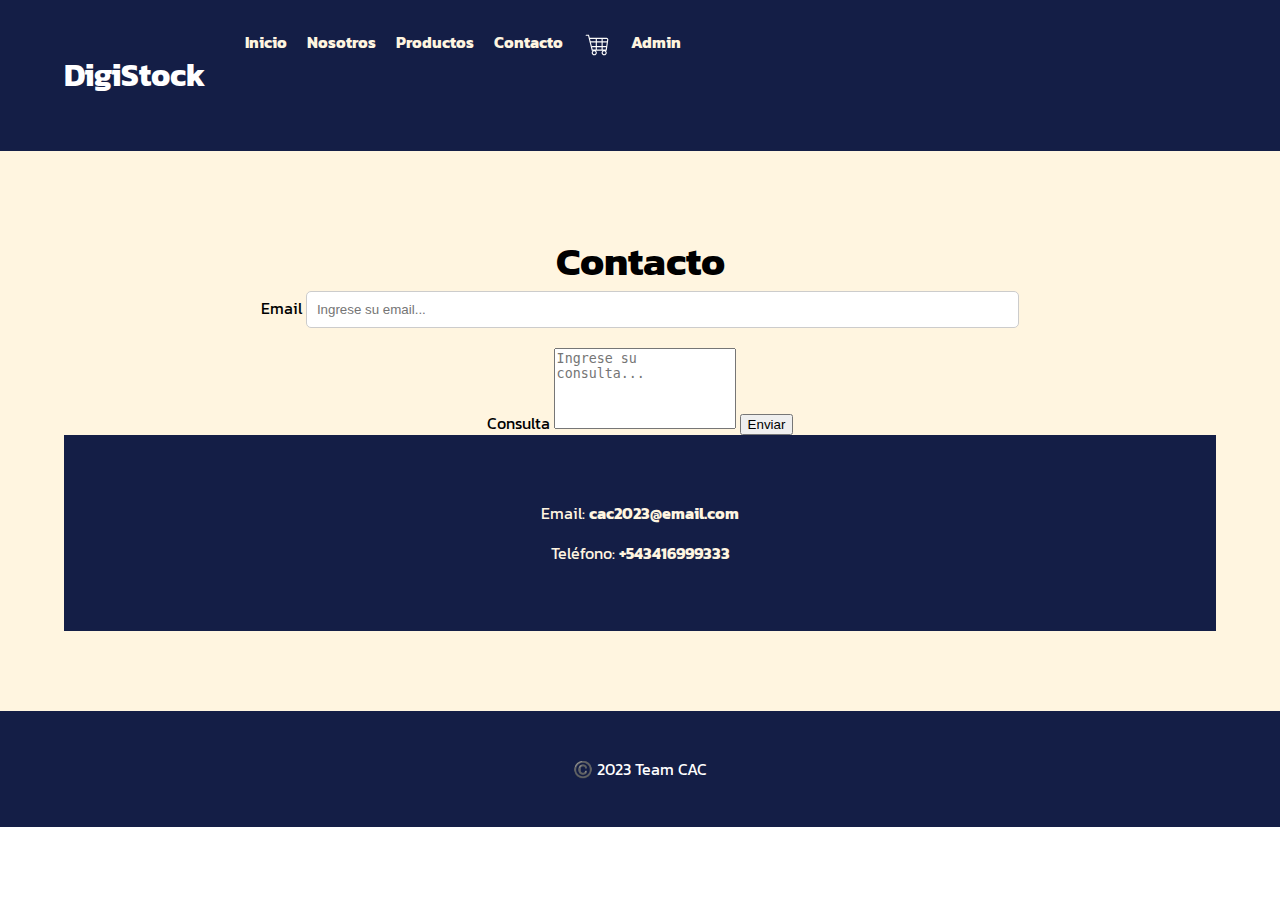
==== contacto.html @ 4df70d15 "agrego front del crud y logeo admin" ====
<!DOCTYPE html>
<html lang="en">
  <head>
    <meta charset="UTF-8" />
    <meta name="viewport" content="width=device-width, initial-scale=1.0" />
    <meta name="description" content="DigiStock project" />
    <meta name="keywords" content="digital ecommerce" />
    <title>DigiStock - Contacto</title>
    <link
      href="https://cdn.jsdelivr.net/npm/bootstrap@5.3.2/dist/css/bootstrap.min.css"
      rel="stylesheet"
      integrity="sha384-T3c6CoIi6uLrA9TneNEoa7RxnatzjcDSCmG1MXxSR1GAsXEV/Dwwykc2MPK8M2HN"
      crossorigin="anonymous"
    />
    <link rel="stylesheet" href="./css/style.css" />
    <script src="./js/script.js"></script>
  </head>
  <body>
    <header class="header">
      <nav class="navbar">
        <div class="container d-flex">
          <h1 class="title1">DigiStock</h1>
          <button class="menu-button" onclick="toggleMenu()">
            <img
              src="https://cdn.shopify.com/s/files/1/0397/3516/5094/files/bars.png?v=1652772368"
              alt=""
              class="menu-icon"
              width="30px"
              height="30px"
            />
          </button>
          <div class="custom-nav-links">
            <ul>
              <li><a href="index.html">Inicio</a></li>
              <li><a href="nosotros.html">Nosotros</a></li>
              <li><a href="Productos.html">Productos</a></li>
              <li><a href="contacto.html">Contacto</a></li>
              <li>
                <a href="">
                  <img
                    src="./imgs/shopping-cart.svg"
                    alt=""
                    class="carrito-icon"
                    width="30px"
                    height="30px"
                  />
                </a>
              </li>
              <li><a href="./Front Crud/login.html" >Admin</a></li>
            </ul>
          </div>
        </div>
      </nav>
    </header>

    <section class="contact" id="contacto">
      <div class="container">
        <h2>Contacto</h2>
        <form action="" id="form">
          <div class="mb-3 mt-3">
            <label for="exampleFormControlInput1" class="form-label">
              Email
            </label>
            <input
              name="email"
              type="email"
              class="form-control"
              id="exampleFormControlInput1"
              placeholder="Ingrese su email..."
              required
            />
          </div>
          <div class="mb-3">
            <label for="exampleFormControlTextarea1" class="form-label">
              Consulta
            </label>
            <textarea
              name="consulta"
              class="form-control"
              id="exampleFormControlTextarea1"
              rows="5"
              placeholder="Ingrese su consulta..."
              required
            ></textarea>
            <button type="submit" class="mt-4 btn btn-primary" id="submit">
              Enviar
            </button>
          </div>
        </form>

        <div class="tiny-jumbotron">
          <p>Email: <strong>cac2023@email.com</strong></p>
          <p>Teléfono: <strong>+543416999333</strong></p>
        </div>
      </div>
    </section>

    <footer class="footer">
      <div class="container">
        <p class="footer-text">©️ 2023 Team CAC</p>
      </div>
    </footer>

    <script src="js/form.js"></script>
  </body>
</html>
---- css/style.css ----
@import url('https://fonts.googleapis.com/css2?family=Kanit&display=swap');
body {
  font-family: 'Kanit', sans-serif !important;
  margin: 0;
  padding: 0;
}

.jumbotron {
  background-color: #141e46;
  color: #fff5e0;
  padding: 100px 0;
}

.tiny-jumbotron {
  background-color: #141e46;
  color: #fff5e0;
  padding: 50px 0;
}

textarea {
  resize: none;
}

/* Form */
form input {
  width: 60%;
  padding: 10px;
  margin-bottom: 20px;
  border: 1px solid #ccc;
  border-radius: 5px;
}

.container {
  width: 90%;
  margin: 0 auto;
  padding: 20px;
  color: black;
}

.d-flex {
  display: flex;
}

.menu-button {
  display: none;
}

.title1 {
  color: white;
}

.navbar {
  background-color: #141e46;
  color: #fff5e0;
  padding: 10px 0;
}

.custom-nav-links {
  display: flex;
  align-items: baseline;
  list-style: none;
  margin: 0;
  padding: 0;
}

.custom-nav-links ul {
  margin: 0;
  display: flex;
  flex-wrap: wrap;
  justify-content: center;
}

.custom-nav-links li {
  display: inline;
  margin-right: 20px;
}

.custom-nav-links a {
  color: #fff5e0;
  text-decoration: none;
  font-weight: bold;
}
.carrito-icon {
  width: 28px;
}

.hero {
  /* background-image: url("https://cdn.shopify.com/s/files/1/0098/7247/4167/files/tipos-de-computadoras-1.jpg?v=1614119093"); */
  background-image: url("https://images.pexels.com/photos/39284/macbook-apple-imac-computer-39284.jpeg?auto=compress&cs=tinysrgb&w=1260&h=750&dpr=1");
  background-size: cover;
  background-attachment: fixed;
  color: #fff5e0;
  text-align: center;
  padding: 100px 0;
}

.subtitle {
  display: flex;
  flex-direction: column;
  align-items: center;
  text-align: center;
  padding: 30px 0px;
}

.text-hero {
  margin-bottom: 20px;
  background-color: #141e46ac;
  color: white;
  padding: 80px 0;
}

h2 {
  font-size: 40px;
  margin: 0;
  padding: 0;
  font-weight: bold;
}

.text-hero p {
  font-size: 20px;
  margin: 0;
  padding: 0;
}

.contact {
  background-color: #fff5e0;
  text-align: center;
  padding: 60px 0;
}

.footer {
  background-color: #141e46;
  color: #fff;
  text-align: center;
  padding: 10px 0;
}


#top-prod {
  text-align: center;
}

#top-prod h2 {
  margin: 30px 0px;
}


.prod-item {
  border-radius: 20px;
  overflow: hidden;
  position: relative;
  display: inline-block;
  width: 200px;
  height: 300px;
  font-size: 20px;
  cursor: pointer;
  transition: all 450ms;
  transform-origin: center left;
}

.prod-grid {
  display: grid;
  grid-template-columns: repeat(4, 1fr);
  justify-items: center;
  row-gap: 20px;
}

.prod-item-img {
  width: 200px;
  height: 300px;
  object-fit: cover;
}

.container2 {
  max-width: 1200px;
  margin: 0 auto;
}

.prod-scroller {
  overflow-x: scroll;
  overflow-y: hidden;
  width: 100%;
  display: flex;
  justify-content: flex-start;
  align-items: flex-start;
  padding: 0px 50px 60px 0px;
}

.prod-item-v2 {
  border-radius: 20px;
  width: 340px;
  min-width: 340px;
  font-size: 20px;
  cursor: pointer;
  margin-left: 30px;
  display: flex;
  flex-direction: column;
  justify-content: space-between;
  transition: all 450ms;
  transform-origin: center left;
}

.wrapper {
  box-shadow: 0 2px 8px rgba(0, 0, 0, 0.1);
  border-radius: 10px;
  width: 100%;
  min-height: calc(200px * 1.5);
  height: calc(200px * 1.5);
  overflow: hidden;
}

.prod-item-img-v2 {
  width: 100%;
  height: 100%;
  object-fit: cover;
}

.prod-item-detail-v2 {
  align-items: flex-start;
  display: flex;
  flex-direction: column;
  justify-content: flex-end;
}

.prod-item-detail-title-v2 {
  color: black;
  font-weight: bold;
  margin: 5px 0px 0px 0px;
}

.prod-item-detail-title-v2:hover {
  color: #b1dd00;
}

.footer-text {
  color: white;
}


.main-title {
  animation-duration: 2s;
  animation-name: slidein;
}

.acotacion {
  animation-duration: 2.5s;
  animation-name: slidein;
}
@keyframes slidein {
  from {
    margin-left: 100%;
    width: 100%;
  }

  to {
    margin-left: 0%;
    width: 100%;
  }
}

@keyframes menuAnimationIn {
  from {
    transform: translateX(-100%);
  }
  to {
    transform: translateX(0);
  }
}

@keyframes menuAnimationOut {
  from {
    transform: translateX(0);
  }
  to {
    transform: translateX(-100%);
  }
}

@media (max-width: 768px) {
  .gallery {
    flex-direction: column;
  }

  .gallery img {
    width: 100%;
    margin: 10px 0;
    height: auto;
  }
}

@media (width < 600px) {
  .custom-nav-links {
    display: none;
    width: 100%;
    margin-top: 10px;
    padding: 10px 0;
    position: relative;
    top: 0;
    left: 0;
    z-index: 1;
    background-color: #141e46;
    color: #fff5e0;
    animation: menuAnimationOut 0.5s ease-in-out;
  }

  .active {
    display: flex;
    align-items: center;
    justify-content: center;
    background-color: #141e46;
    color: #fff5e0;
    position: absolute;
    top: 80px;
    left: 0;
    animation: menuAnimationIn 0.5s ease-in-out;
  }

  .menu-button {
    display: block;
    width: 40px;
    height: 40px;
    background-color: #141e46;
    color: #fff5e0;
    border: none;
    border-radius: 5px;
    cursor: pointer;
  }
}

/* TABLETS */
@media screen and (min-width: 768px) and (max-width: 1023px) {
  .prod-grid {
    grid-template-columns: repeat(2, 1fr);
    grid-template-rows: repeat(4, 1fr);
  }
}

/* CELULARES */
@media screen and (max-width: 767px) {
  .logo-text {
    display: none;
  }
  .login-text {
    display: none;
  }
  .prod-grid {
    grid-template-columns: repeat(1, 1fr);
  }

  #footer {
    flex-direction: column;
    justify-content: center;
  }
}
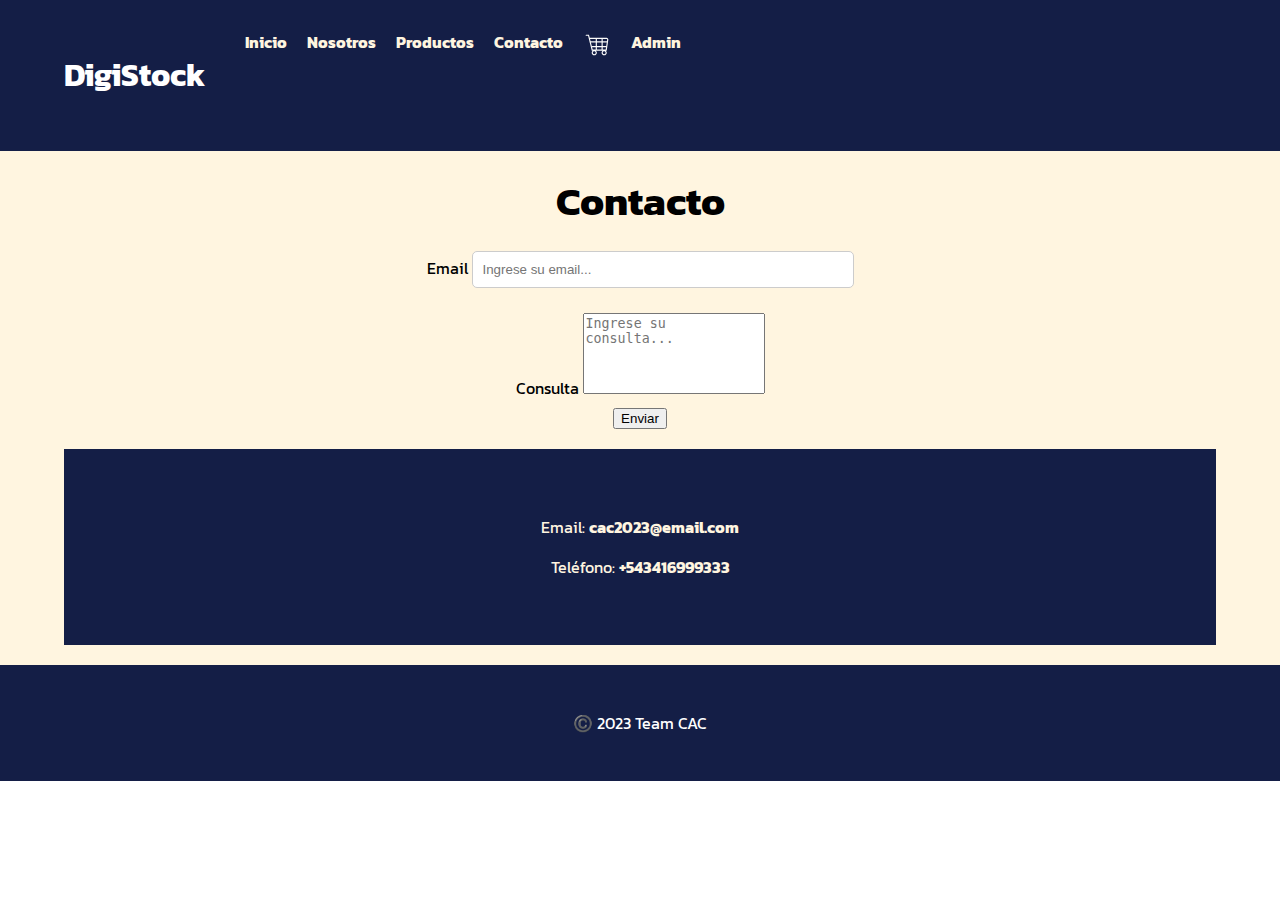
==== commit 8061c6d7: "agrego validacion" ====
--- a/contacto.html
+++ b/contacto.html
@@ -13,7 +13,9 @@
       crossorigin="anonymous"
     />
     <link rel="stylesheet" href="./css/style.css" />
+   
     <script src="./js/script.js"></script>
+    
   </head>
   <body>
     <header class="header">
@@ -56,7 +58,8 @@
     <section class="contact" id="contacto">
       <div class="container">
         <h2>Contacto</h2>
-        <form action="" id="form">
+        <div class="form-container">
+        <form id="form" method="post" action="#" novalidate>
           <div class="mb-3 mt-3">
             <label for="exampleFormControlInput1" class="form-label">
               Email
@@ -67,9 +70,10 @@
               class="form-control"
               id="exampleFormControlInput1"
               placeholder="Ingrese su email..."
-              required
+            
             />
           </div>
+          <div class="error" id="error-email"></div>
           <div class="mb-3">
             <label for="exampleFormControlTextarea1" class="form-label">
               Consulta
@@ -80,14 +84,16 @@
               id="exampleFormControlTextarea1"
               rows="5"
               placeholder="Ingrese su consulta..."
-              required
+              
             ></textarea>
+            <div class="error" id="error-consulta"></div>
             <button type="submit" class="mt-4 btn btn-primary" id="submit">
               Enviar
             </button>
           </div>
+          
         </form>
-
+        </div>
         <div class="tiny-jumbotron">
           <p>Email: <strong>cac2023@email.com</strong></p>
           <p>Teléfono: <strong>+543416999333</strong></p>
@@ -100,7 +106,10 @@
         <p class="footer-text">©️ 2023 Team CAC</p>
       </div>
     </footer>
-
+    <script src="./js/validation-contacto.js"></script>
     <script src="js/form.js"></script>
   </body>
 </html>
+
+
+
--- a/css/style.css
+++ b/css/style.css
@@ -125,7 +125,7 @@
 .contact {
   background-color: #fff5e0;
   text-align: center;
-  padding: 60px 0;
+ /* padding: 60px 0;*/
 }
 
 .footer {
@@ -135,15 +135,19 @@
   padding: 10px 0;
 }
 
-
-#top-prod {
-  text-align: center;
-}
-
-#top-prod h2 {
+/*a ver que onda*/
+
+#popular,
+#top-rated {
+  text-align: center;
+}
+
+#top-rated h2 {
   margin: 30px 0px;
 }
-
+#popular h1 {
+  margin: 30px 0px;
+}
 
 .prod-item {
   border-radius: 20px;
@@ -236,7 +240,111 @@
   color: white;
 }
 
-
+.error{
+  color: red;
+  margin-bottom: 5px;
+}
+
+.form-container {
+  max-width: 600px; /* Establece el ancho máximo deseado */
+  margin: auto; /* Centra el contenedor horizontalmente */
+  padding: 20px; /* Añade un relleno alrededor del formulario si es necesario */
+}
+/*
+.contact2 {
+  background-color: #fff5e0;
+  text-align: center;
+  }
+
+#top-rated {
+  text-align: center;
+  }
+
+.prod-grid{
+  display: grid;   
+  grid-template-columns: repeat(4,1fr);
+  justify-items: center;
+  row-gap: 20px;
+}
+.prod-item{
+  border-radius: 20px;
+  overflow: hidden;
+  position: relative;
+  display: inline-block;
+  width: 200px;
+  height: 300px;
+  font-size: 20px;
+  cursor: pointer;
+  transition: all 450ms;
+  transform-origin: center left;
+}
+
+
+.prod-item-img{
+  width: 200px;
+  height: 300px;
+  object-fit: cover; 
+}
+
+.container2{
+  max-width: 1200px;
+  margin: 0 auto;
+}
+.prod-scroller{
+  overflow-x: scroll;
+  overflow-y: hidden;
+  width: 100%;
+  display: flex;
+  justify-content: flex-start;
+  align-items: flex-start;
+  padding:0px 0px 40px 0px;
+}
+
+.prod-item-img-v2 {
+  width: 100%;
+  height: 100%;
+  object-fit: cover;
+}
+
+
+.wrapper {
+  box-shadow: 0 2px 8px rgba(0,0,0,.1);
+  border-radius: 10px;
+  width: 100%;
+  min-height: calc(150px*1.5);
+  height: calc(150px*1.5);
+  overflow: hidden;
+}
+
+.prod-item-v2{
+  border-radius: 20px;
+  width: 3400px;    
+  min-width: 170px;
+  font-size: 20px;
+  cursor: pointer;
+  margin-left: 30px;
+  display: flex;
+  flex-direction: column;
+  justify-content: space-between;
+  transition: all 450ms;
+  transform-origin: center left;   
+}
+
+.prod-item-detail-v2 {
+  align-items: flex-start;
+  display: flex;
+  flex-direction: column;
+  justify-content: flex-end;
+  
+}
+
+.prod-item-detail-title-v2 {
+  color: black;
+  font-weight: bold;
+  margin: 5px 0px 0px 0px;
+}
+
+*/
 .main-title {
   animation-duration: 2s;
   animation-name: slidein;
@@ -258,6 +366,7 @@
   }
 }
 
+
 @keyframes menuAnimationIn {
   from {
     transform: translateX(-100%);
@@ -288,7 +397,7 @@
   }
 }
 
-@media (width < 600px) {
+@media (width < 770px) {
   .custom-nav-links {
     display: none;
     width: 100%;
@@ -331,7 +440,6 @@
 @media screen and (min-width: 768px) and (max-width: 1023px) {
   .prod-grid {
     grid-template-columns: repeat(2, 1fr);
-    grid-template-rows: repeat(4, 1fr);
   }
 }
 
@@ -346,7 +454,13 @@
   .prod-grid {
     grid-template-columns: repeat(1, 1fr);
   }
-
+  .contact {
+    padding: 80px;
+  }
+  .form-container {
+      padding: 0px 0; 
+  }
+ 
   #footer {
     flex-direction: column;
     justify-content: center;
